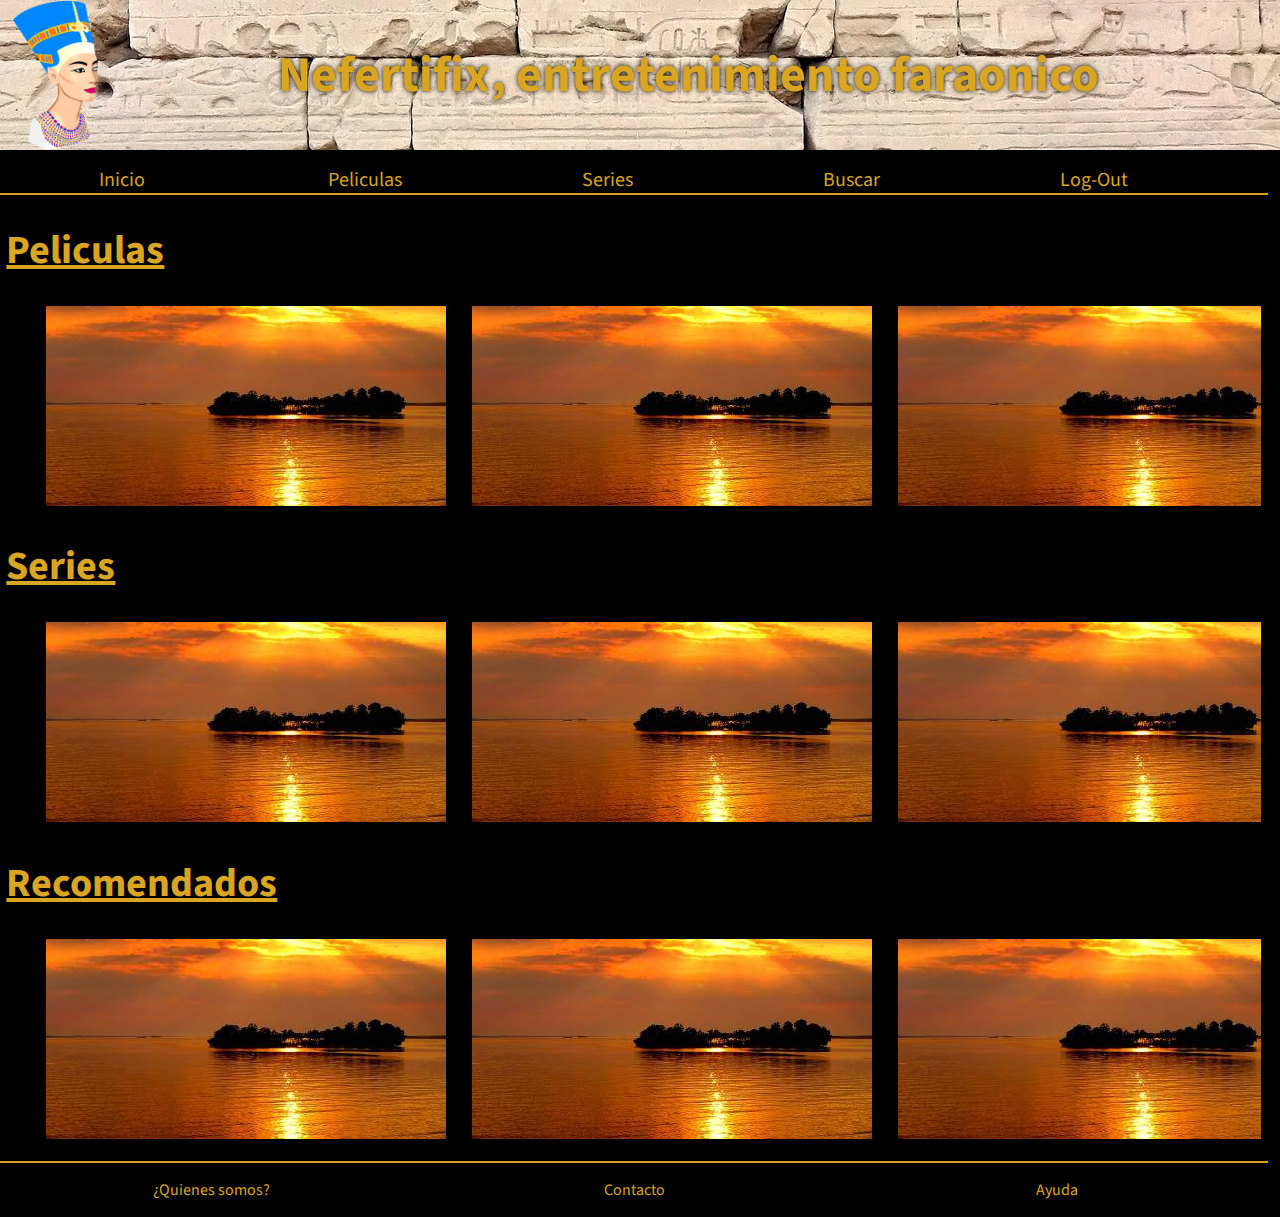
==== index.html @ da7281aa "Cambios menores a index" ====
<!DOCTYPE html>
<html lang="es">
	<head>
		<meta charset="utf-8">
        <title>Nefertifix</title>
		<link rel="stylesheet" href="./style/reset.css">
        <link rel="stylesheet" href="./style/global.css">
        <link rel="stylesheet" href="./style/header.css">
        <link rel="stylesheet" href="./style/navbar.css">
        <link rel="stylesheet" href="./style/section.css">
        <link rel="stylesheet" href="./style/footer.css">
	</head>
	<body>
        <header>
            <img src="./img/busto-nefer.png" alt="Logo">
            <h1 class="Titulo">Nefertifix, entretenimiento faraonico</h1>
            <div class="flexcenter"></div>
        </header>
        <nav>
            <ul class="navbar">
                <li><a href="index.html">Inicio</a></li>
                <li><a href="index.html">Peliculas</a></li>
                <li><a href="index.html">Series</a></li>
                <li><a href="index.html">Buscar</a></li>
                <li class="logout"><a href="./login.html">Log-Out</a></li>
            </ul>
        </nav>
        <main>
            <section class="multimedia">
                <article class="peliculas">
                    <h1>Peliculas</h1>
                    <ul>
                        <li class="cuadro pelicula">
                            <img src="./img/400x200.png" alt="Imagen de pelicula">
                            <a href="./ficha.html"><div class="contenedormultimedia">
                                <p>Titulo: Lorem Ipsum</p>
                                <p>Calificacion: 10/10</p>
                                <p>Año: 45 D.C.</p>
                                <p class="sinopsis">Sinopsis: Vivamus vel accumsan risus. Etiam pretium pretium odio ut tincidunt. Maecenas pulvinar urna vitae metus accumsan, in iaculis risus feugiat. Quisque velit ipsum, dapibus in diam quis, dignissim tincidunt magna. Mauris a massa vitae elit dapibus commodo. Proin fermentum aliquam est, in varius dui porttitor auctor.</p>
                            </div></a>
                        </li>
                        <li class="cuadro pelicula">
                            <img src="./img/400x200.png" alt="Imagen de pelicula">
                            <a href="./ficha.html"><div class="contenedormultimedia">
                                <p>Titulo: Lorem Ipsum</p>
                                <p>Calificacion: 10/10</p>
                                <p>Año: 45 D.C.</p>
                                <p class="sinopsis">Sinopsis: Vivamus vel accumsan risus. Etiam pretium pretium odio ut tincidunt. Maecenas pulvinar urna vitae metus accumsan, in iaculis risus feugiat. Quisque velit ipsum, dapibus in diam quis, dignissim tincidunt magna. Mauris a massa vitae elit dapibus commodo. Proin fermentum aliquam est, in varius dui porttitor auctor.</p>
                            </div></a>
                        </li>
                        <li class="cuadro pelicula">
                            <img src="./img/400x200.png" alt="Imagen de pelicula">
                            <a href="./ficha.html"><div class="contenedormultimedia">
                                <p>Titulo: Lorem Ipsum</p>
                                <p>Calificacion: 10/10</p>
                                <p>Año: 45 D.C.</p>
                                <p class="sinopsis">Sinopsis: Vivamus vel accumsan risus. Etiam pretium pretium odio ut tincidunt. Maecenas pulvinar urna vitae metus accumsan, in iaculis risus feugiat. Quisque velit ipsum, dapibus in diam quis, dignissim tincidunt magna. Mauris a massa vitae elit dapibus commodo. Proin fermentum aliquam est, in varius dui porttitor auctor.</p>
                            </div></a>
                        </li>
                        <li class="cuadro pelicula">
                            <img src="./img/400x200.png" alt="Imagen de pelicula">
                            <a href="./ficha.html"><div class="contenedormultimedia">
                                <p>Titulo: Lorem Ipsum</p>
                                <p>Calificacion: 10/10</p>
                                <p>Año: 45 D.C.</p>
                                <p class="sinopsis">Sinopsis: Vivamus vel accumsan risus. Etiam pretium pretium odio ut tincidunt. Maecenas pulvinar urna vitae metus accumsan, in iaculis risus feugiat. Quisque velit ipsum, dapibus in diam quis, dignissim tincidunt magna. Mauris a massa vitae elit dapibus commodo. Proin fermentum aliquam est, in varius dui porttitor auctor.</p>
                            </div></a>
                        </li>
                        <li class="cuadro pelicula">
                            <img src="./img/400x200.png" alt="Imagen de pelicula">
                            <a href="./ficha.html"><div class="contenedormultimedia">
                                <p>Titulo: Lorem Ipsum</p>
                                <p>Calificacion: 10/10</p>
                                <p>Año: 45 D.C.</p>
                                <p class="sinopsis">Sinopsis: Vivamus vel accumsan risus. Etiam pretium pretium odio ut tincidunt. Maecenas pulvinar urna vitae metus accumsan, in iaculis risus feugiat. Quisque velit ipsum, dapibus in diam quis, dignissim tincidunt magna. Mauris a massa vitae elit dapibus commodo. Proin fermentum aliquam est, in varius dui porttitor auctor.</p>
                            </div></a>
                        </li>
                        <li class="cuadro pelicula">
                            <img src="./img/400x200.png" alt="Imagen de pelicula">
                            <a href="./ficha.html"><div class="contenedormultimedia">
                                <p>Titulo: Lorem Ipsum</p>
                                <p>Calificacion: 10/10</p>
                                <p>Año: 45 D.C.</p>
                                <p class="sinopsis">Sinopsis: Vivamus vel accumsan risus. Etiam pretium pretium odio ut tincidunt. Maecenas pulvinar urna vitae metus accumsan, in iaculis risus feugiat. Quisque velit ipsum, dapibus in diam quis, dignissim tincidunt magna. Mauris a massa vitae elit dapibus commodo. Proin fermentum aliquam est, in varius dui porttitor auctor.</p>
                            </div></a>
                        </li>
                        <li class="cuadro pelicula">
                            <img src="./img/400x200.png" alt="Imagen de pelicula">
                            <a href="./ficha.html"><div class="contenedormultimedia">
                                <p>Titulo: Lorem Ipsum</p>
                                <p>Calificacion: 10/10</p>
                                <p>Año: 45 D.C.</p>
                                <p class="sinopsis">Sinopsis: Vivamus vel accumsan risus. Etiam pretium pretium odio ut tincidunt. Maecenas pulvinar urna vitae metus accumsan, in iaculis risus feugiat. Quisque velit ipsum, dapibus in diam quis, dignissim tincidunt magna. Mauris a massa vitae elit dapibus commodo. Proin fermentum aliquam est, in varius dui porttitor auctor.</p>
                            </div></a>
                        </li>
                        <li class="cuadro pelicula">
                            <img src="./img/400x200.png" alt="Imagen de pelicula">
                            <a href="./ficha.html"><div class="contenedormultimedia">
                                <p>Titulo: Lorem Ipsum</p>
                                <p>Calificacion: 10/10</p>
                                <p>Año: 45 D.C.</p>
                                <p class="sinopsis">Sinopsis: Vivamus vel accumsan risus. Etiam pretium pretium odio ut tincidunt. Maecenas pulvinar urna vitae metus accumsan, in iaculis risus feugiat. Quisque velit ipsum, dapibus in diam quis, dignissim tincidunt magna. Mauris a massa vitae elit dapibus commodo. Proin fermentum aliquam est, in varius dui porttitor auctor.</p>
                            </div></a>
                        </li>
                        <li class="cuadro pelicula">
                            <img src="./img/400x200.png" alt="Imagen de pelicula">
                            <a href="./ficha.html"><div class="contenedormultimedia">
                                <p>Titulo: Lorem Ipsum</p>
                                <p>Calificacion: 10/10</p>
                                <p>Año: 45 D.C.</p>
                                <p class="sinopsis">Sinopsis: Vivamus vel accumsan risus. Etiam pretium pretium odio ut tincidunt. Maecenas pulvinar urna vitae metus accumsan, in iaculis risus feugiat. Quisque velit ipsum, dapibus in diam quis, dignissim tincidunt magna. Mauris a massa vitae elit dapibus commodo. Proin fermentum aliquam est, in varius dui porttitor auctor.</p>
                            </div></a>
                        </li>
                        <li class="cuadro pelicula">
                            <img src="./img/400x200.png" alt="Imagen de pelicula">
                            <a href="./ficha.html"><div class="contenedormultimedia">
                                <p>Titulo: Lorem Ipsum</p>
                                <p>Calificacion: 10/10</p>
                                <p>Año: 45 D.C.</p>
                                <p class="sinopsis">Sinopsis: Vivamus vel accumsan risus. Etiam pretium pretium odio ut tincidunt. Maecenas pulvinar urna vitae metus accumsan, in iaculis risus feugiat. Quisque velit ipsum, dapibus in diam quis, dignissim tincidunt magna. Mauris a massa vitae elit dapibus commodo. Proin fermentum aliquam est, in varius dui porttitor auctor.</p>
                            </div></a>
                        </li>
                    </ul>
                </article>
                <article class="series">
                    <h1>Series</h1>
                    <ul>
                        <li class="cuadro serie">
                            <img src="./img/400x200.png" alt="Imagen de serie">
                            <a href="./ficha.html"><div class="contenedormultimedia">
                                <p>Titulo: Lorem Ipsum</p>
                                <p>Calificacion: 10/10</p>
                                <p>Año: 45 D.C.</p>
                                <p class="sinopsis">Sinopsis: Vivamus vel accumsan risus. Etiam pretium pretium odio ut tincidunt. Maecenas pulvinar urna vitae metus accumsan, in iaculis risus feugiat. Quisque velit ipsum, dapibus in diam quis, dignissim tincidunt magna. Mauris a massa vitae elit dapibus commodo. Proin fermentum aliquam est, in varius dui porttitor auctor.</p>
                            </div></a>
                        </li>
                        <li class="cuadro serie">
                            <img src="./img/400x200.png" alt="Imagen de serie">
                            <a href="./ficha.html"><div class="contenedormultimedia">
                                <p>Titulo: Lorem Ipsum</p>
                                <p>Calificacion: 10/10</p>
                                <p>Año: 45 D.C.</p>
                                <p class="sinopsis">Sinopsis: Vivamus vel accumsan risus. Etiam pretium pretium odio ut tincidunt. Maecenas pulvinar urna vitae metus accumsan, in iaculis risus feugiat. Quisque velit ipsum, dapibus in diam quis, dignissim tincidunt magna. Mauris a massa vitae elit dapibus commodo. Proin fermentum aliquam est, in varius dui porttitor auctor.</p>
                            </div></a>
                        </li>
                        <li class="cuadro serie">
                            <img src="./img/400x200.png" alt="Imagen de serie">
                            <a href="./ficha.html"><div class="contenedormultimedia">
                                <p>Titulo: Lorem Ipsum</p>
                                <p>Calificacion: 10/10</p>
                                <p>Año: 45 D.C.</p>
                                <p class="sinopsis">Sinopsis: Vivamus vel accumsan risus. Etiam pretium pretium odio ut tincidunt. Maecenas pulvinar urna vitae metus accumsan, in iaculis risus feugiat. Quisque velit ipsum, dapibus in diam quis, dignissim tincidunt magna. Mauris a massa vitae elit dapibus commodo. Proin fermentum aliquam est, in varius dui porttitor auctor.</p>
                            </div></a>
                        </li>
                        <li class="cuadro serie">
                            <img src="./img/400x200.png" alt="Imagen de serie">
                            <a href="./ficha.html"><div class="contenedormultimedia">
                                <p>Titulo: Lorem Ipsum</p>
                                <p>Calificacion: 10/10</p>
                                <p>Año: 45 D.C.</p>
                                <p class="sinopsis">Sinopsis: Vivamus vel accumsan risus. Etiam pretium pretium odio ut tincidunt. Maecenas pulvinar urna vitae metus accumsan, in iaculis risus feugiat. Quisque velit ipsum, dapibus in diam quis, dignissim tincidunt magna. Mauris a massa vitae elit dapibus commodo. Proin fermentum aliquam est, in varius dui porttitor auctor.</p>
                            </div></a>
                        </li>
                        <li class="cuadro serie">
                            <img src="./img/400x200.png" alt="Imagen de serie">
                            <a href="./ficha.html"><div class="contenedormultimedia">
                                <p>Titulo: Lorem Ipsum</p>
                                <p>Calificacion: 10/10</p>
                                <p>Año: 45 D.C.</p>
                                <p class="sinopsis">Sinopsis: Vivamus vel accumsan risus. Etiam pretium pretium odio ut tincidunt. Maecenas pulvinar urna vitae metus accumsan, in iaculis risus feugiat. Quisque velit ipsum, dapibus in diam quis, dignissim tincidunt magna. Mauris a massa vitae elit dapibus commodo. Proin fermentum aliquam est, in varius dui porttitor auctor.</p>
                            </div></a>
                        </li>
                        <li class="cuadro serie">
                            <img src="./img/400x200.png" alt="Imagen de serie">
                            <a href="./ficha.html"><div class="contenedormultimedia">
                                <p>Titulo: Lorem Ipsum</p>
                                <p>Calificacion: 10/10</p>
                                <p>Año: 45 D.C.</p>
                                <p class="sinopsis">Sinopsis: Vivamus vel accumsan risus. Etiam pretium pretium odio ut tincidunt. Maecenas pulvinar urna vitae metus accumsan, in iaculis risus feugiat. Quisque velit ipsum, dapibus in diam quis, dignissim tincidunt magna. Mauris a massa vitae elit dapibus commodo. Proin fermentum aliquam est, in varius dui porttitor auctor.</p>
                            </div></a>
                        </li>
                        <li class="cuadro serie">
                            <img src="./img/400x200.png" alt="Imagen de serie">
                            <a href="./ficha.html"><div class="contenedormultimedia">
                                <p>Titulo: Lorem Ipsum</p>
                                <p>Calificacion: 10/10</p>
                                <p>Año: 45 D.C.</p>
                                <p class="sinopsis">Sinopsis: Vivamus vel accumsan risus. Etiam pretium pretium odio ut tincidunt. Maecenas pulvinar urna vitae metus accumsan, in iaculis risus feugiat. Quisque velit ipsum, dapibus in diam quis, dignissim tincidunt magna. Mauris a massa vitae elit dapibus commodo. Proin fermentum aliquam est, in varius dui porttitor auctor.</p>
                            </div></a>
                        </li>
                        <li class="cuadro serie">
                            <img src="./img/400x200.png" alt="Imagen de serie">
                            <a href="./ficha.html"><div class="contenedormultimedia">
                                <p>Titulo: Lorem Ipsum</p>
                                <p>Calificacion: 10/10</p>
                                <p>Año: 45 D.C.</p>
                                <p class="sinopsis">Sinopsis: Vivamus vel accumsan risus. Etiam pretium pretium odio ut tincidunt. Maecenas pulvinar urna vitae metus accumsan, in iaculis risus feugiat. Quisque velit ipsum, dapibus in diam quis, dignissim tincidunt magna. Mauris a massa vitae elit dapibus commodo. Proin fermentum aliquam est, in varius dui porttitor auctor.</p>
                            </div></a>
                        </li>
                        <li class="cuadro serie">
                            <img src="./img/400x200.png" alt="Imagen de serie">
                            <a href="./ficha.html"><div class="contenedormultimedia">
                                <p>Titulo: Lorem Ipsum</p>
                                <p>Calificacion: 10/10</p>
                                <p>Año: 45 D.C.</p>
                                <p class="sinopsis">Sinopsis: Vivamus vel accumsan risus. Etiam pretium pretium odio ut tincidunt. Maecenas pulvinar urna vitae metus accumsan, in iaculis risus feugiat. Quisque velit ipsum, dapibus in diam quis, dignissim tincidunt magna. Mauris a massa vitae elit dapibus commodo. Proin fermentum aliquam est, in varius dui porttitor auctor.</p>
                            </div></a>
                        </li>
                        <li class="cuadro serie">
                            <img src="./img/400x200.png" alt="Imagen de serie">
                            <a href="./ficha.html"><div class="contenedormultimedia">
                                <p>Titulo: Lorem Ipsum</p>
                                <p>Calificacion: 10/10</p>
                                <p>Año: 45 D.C.</p>
                                <p class="sinopsis">Sinopsis: Vivamus vel accumsan risus. Etiam pretium pretium odio ut tincidunt. Maecenas pulvinar urna vitae metus accumsan, in iaculis risus feugiat. Quisque velit ipsum, dapibus in diam quis, dignissim tincidunt magna. Mauris a massa vitae elit dapibus commodo. Proin fermentum aliquam est, in varius dui porttitor auctor.</p>
                            </div></a>
                        </li>
                    </ul>
                </article>
                <article class="recomendado">
                    <h1>Recomendados</h1>
                    <ul>
                        <li class="cuadro recomendados">
                            <img src="./img/400x200.png" alt="Imagen de pelicula">
                            <a href="./ficha.html"><div class="contenedormultimedia">
                                <p>Titulo: Lorem Ipsum</p>
                                <p>Calificacion: 10/10</p>
                                <p>Año: 45 D.C.</p>
                                <p class="sinopsis">Sinopsis: Vivamus vel accumsan risus. Etiam pretium pretium odio ut tincidunt. Maecenas pulvinar urna vitae metus accumsan, in iaculis risus feugiat. Quisque velit ipsum, dapibus in diam quis, dignissim tincidunt magna. Mauris a massa vitae elit dapibus commodo. Proin fermentum aliquam est, in varius dui porttitor auctor.</p>
                            </div></a>
                        </li>
                        <li class="cuadro recomendados">
                            <img src="./img/400x200.png" alt="Imagen de pelicula">
                            <a href="./ficha.html"><div class="contenedormultimedia">
                                <p>Titulo: Lorem Ipsum</p>
                                <p>Calificacion: 10/10</p>
                                <p>Año: 45 D.C.</p>
                                <p class="sinopsis">Sinopsis: Vivamus vel accumsan risus. Etiam pretium pretium odio ut tincidunt. Maecenas pulvinar urna vitae metus accumsan, in iaculis risus feugiat. Quisque velit ipsum, dapibus in diam quis, dignissim tincidunt magna. Mauris a massa vitae elit dapibus commodo. Proin fermentum aliquam est, in varius dui porttitor auctor.</p>
                            </div></a>
                        </li>
                        <li class="cuadro recomendados">
                            <img src="./img/400x200.png" alt="Imagen de pelicula">
                            <a href="./ficha.html"><div class="contenedormultimedia">
                                <p>Titulo: Lorem Ipsum</p>
                                <p>Calificacion: 10/10</p>
                                <p>Año: 45 D.C.</p>
                                <p class="sinopsis">Sinopsis: Vivamus vel accumsan risus. Etiam pretium pretium odio ut tincidunt. Maecenas pulvinar urna vitae metus accumsan, in iaculis risus feugiat. Quisque velit ipsum, dapibus in diam quis, dignissim tincidunt magna. Mauris a massa vitae elit dapibus commodo. Proin fermentum aliquam est, in varius dui porttitor auctor.</p>
                            </div></a>
                        </li>
                        <li class="cuadro recomendados">
                            <img src="./img/400x200.png" alt="Imagen de pelicula">
                            <a href="./ficha.html"><div class="contenedormultimedia">
                                <p>Titulo: Lorem Ipsum</p>
                                <p>Calificacion: 10/10</p>
                                <p>Año: 45 D.C.</p>
                                <p class="sinopsis">Sinopsis: Vivamus vel accumsan risus. Etiam pretium pretium odio ut tincidunt. Maecenas pulvinar urna vitae metus accumsan, in iaculis risus feugiat. Quisque velit ipsum, dapibus in diam quis, dignissim tincidunt magna. Mauris a massa vitae elit dapibus commodo. Proin fermentum aliquam est, in varius dui porttitor auctor.</p>
                            </div></a>
                        </li>
                        <li class="cuadro recomendados">
                            <img src="./img/400x200.png" alt="Imagen de pelicula">
                            <a href="./ficha.html"><div class="contenedormultimedia">
                                <p>Titulo: Lorem Ipsum</p>
                                <p>Calificacion: 10/10</p>
                                <p>Año: 45 D.C.</p>
                                <p class="sinopsis">Sinopsis: Vivamus vel accumsan risus. Etiam pretium pretium odio ut tincidunt. Maecenas pulvinar urna vitae metus accumsan, in iaculis risus feugiat. Quisque velit ipsum, dapibus in diam quis, dignissim tincidunt magna. Mauris a massa vitae elit dapibus commodo. Proin fermentum aliquam est, in varius dui porttitor auctor.</p>
                            </div></a>
                        </li>
                        <li class="cuadro recomendados">
                            <img src="./img/400x200.png" alt="Imagen de pelicula">
                            <a href="./ficha.html"><div class="contenedormultimedia">
                                <p>Titulo: Lorem Ipsum</p>
                                <p>Calificacion: 10/10</p>
                                <p>Año: 45 D.C.</p>
                                <p class="sinopsis">Sinopsis: Vivamus vel accumsan risus. Etiam pretium pretium odio ut tincidunt. Maecenas pulvinar urna vitae metus accumsan, in iaculis risus feugiat. Quisque velit ipsum, dapibus in diam quis, dignissim tincidunt magna. Mauris a massa vitae elit dapibus commodo. Proin fermentum aliquam est, in varius dui porttitor auctor.</p>
                            </div></a>
                        </li>
                        <li class="cuadro recomendados">
                            <img src="./img/400x200.png" alt="Imagen de pelicula">
                            <a href="./ficha.html"><div class="contenedormultimedia">
                                <p>Titulo: Lorem Ipsum</p>
                                <p>Calificacion: 10/10</p>
                                <p>Año: 45 D.C.</p>
                                <p class="sinopsis">Sinopsis: Vivamus vel accumsan risus. Etiam pretium pretium odio ut tincidunt. Maecenas pulvinar urna vitae metus accumsan, in iaculis risus feugiat. Quisque velit ipsum, dapibus in diam quis, dignissim tincidunt magna. Mauris a massa vitae elit dapibus commodo. Proin fermentum aliquam est, in varius dui porttitor auctor.</p>
                            </div></a>
                        </li>
                        <li class="cuadro recomendados">
                            <img src="./img/400x200.png" alt="Imagen de pelicula">
                            <a href="./ficha.html"><div class="contenedormultimedia">
                                <p>Titulo: Lorem Ipsum</p>
                                <p>Calificacion: 10/10</p>
                                <p>Año: 45 D.C.</p>
                                <p class="sinopsis">Sinopsis: Vivamus vel accumsan risus. Etiam pretium pretium odio ut tincidunt. Maecenas pulvinar urna vitae metus accumsan, in iaculis risus feugiat. Quisque velit ipsum, dapibus in diam quis, dignissim tincidunt magna. Mauris a massa vitae elit dapibus commodo. Proin fermentum aliquam est, in varius dui porttitor auctor.</p>
                            </div></a>
                        </li>
                        <li class="cuadro recomendados">
                            <img src="./img/400x200.png" alt="Imagen de pelicula">
                            <a href="./ficha.html"><div class="contenedormultimedia">
                                <p>Titulo: Lorem Ipsum</p>
                                <p>Calificacion: 10/10</p>
                                <p>Año: 45 D.C.</p>
                                <p class="sinopsis">Sinopsis: Vivamus vel accumsan risus. Etiam pretium pretium odio ut tincidunt. Maecenas pulvinar urna vitae metus accumsan, in iaculis risus feugiat. Quisque velit ipsum, dapibus in diam quis, dignissim tincidunt magna. Mauris a massa vitae elit dapibus commodo. Proin fermentum aliquam est, in varius dui porttitor auctor.</p>
                            </div></a>
                        </li>
                        <li class="cuadro recomendados">
                            <img src="./img/400x200.png" alt="Imagen de pelicula">
                            <a href="./ficha.html"><div class="contenedormultimedia">
                                <p>Titulo: Lorem Ipsum</p>
                                <p>Calificacion: 10/10</p>
                                <p>Año: 45 D.C.</p>
                                <p class="sinopsis">Sinopsis: Vivamus vel accumsan risus. Etiam pretium pretium odio ut tincidunt. Maecenas pulvinar urna vitae metus accumsan, in iaculis risus feugiat. Quisque velit ipsum, dapibus in diam quis, dignissim tincidunt magna. Mauris a massa vitae elit dapibus commodo. Proin fermentum aliquam est, in varius dui porttitor auctor.</p>
                            </div></a>
                        </li>
                    </ul>
                    </article>
            </section>
        </main>
        <footer>
            <ul>
                <li><a href="index.html">¿Quienes somos?</a></li>
                <li><a href="index.html">Contacto</a></li>
                <li><a href="index.html">Ayuda</a></li>
            </ul>
        </footer>
	</body>
</html>
---- style/global.css ----
@import url('https://fonts.googleapis.com/css?family=Source+Sans+Pro&display=swap');

*{
    font-family: 'Source Sans Pro', sans-serif;
}
body{
    background-color: black;
}
:root{
    --tamnav: 45px;
}
@media all and (orientation: portrait){
    :root{
        --tamnav: 90px;
    }
}
---- style/header.css ----
header{
    max-width: 100vw;
    max-height: auto;
    /*Borde
    border-style:solid;
    border-width:5px;  
    border-color:red;
    /*borde*/
    /*Flexbox*/
    display: flex;
    flex-direction: row;
    justify-content: space-between;
    /*Background*/
    background-image: url("./../img/wall.jpg");
    background-position: center;
    background-repeat: repeat;
}

header img{
    width:auto;
    height: 150px;
    margin-left: 1vw;
    /*border-style:solid;
    border-width:5px;  
    border-color:green;*/
}
header h1{
    /*border-style:solid;
    border-width:5px;  
    /*border-color:blue;*/
    align-self: center;
    font-size: 50px;
    color: goldenrod;
    text-shadow: black 0 0 5px;
}
@media (max-width: 900px){
    header h1{
        font-size: 30px;
    }
}
@media (max-width: 500px){
    header h1{
        visibility: hidden;
    }
}
---- style/navbar.css ----
nav{
    height: var(--tamnav);
    width: 99.1vw;
    position: sticky;
    top: 0;
    background-color: black;
    border-bottom: 2px solid goldenrod;
    z-index: 999;
}
ul.navbar{
    height: var(--tamnav);
    /*Flex*/
    margin: 0;
    display: flex;
    flex-direction: row;
    flex-wrap: nowrap;
    justify-content: left;
    padding: 0;
}
nav > ul.navbar > li{
    /*borde
    border-style:solid;
    border-width:5px;  
    border-color:red;
    */
    text-decoration: none;
    list-style-type: none;
    /*Hago que los elementos ocupen toda la pantalla*/
    width: 19vw;
    text-align: center;
}
nav > ul.navbar > li a{
    text-decoration: none;
    padding: 1rem;
    display: block;
    color: goldenrod;
    font-size: 20px;
}
@media all and (orientation: portrait){
    nav > ul.navbar > li a{
        font-size: 40px;
    }
}
nav > ul.navbar > li a:hover{
    color: red;
}
---- style/section.css ----
section.multimedia{
    background-color: black;
}
section.multimedia h1{
    color: goldenrod;
    text-align: left;
    font-size: 40px;
    margin-left: 0.5vw;
    text-decoration: underline;
}

section.multimedia article{
    color: goldenrod;
}
section.multimedia article ul{
    display: flex;
    justify-content: space-between;
    /*Barra lateral*/
    width: 98vw;  
    overflow-x: scroll;
    overflow-y: hidden;
    margin-left: 0.5vw;
    margin-right: 1vw;
}
section.multimedia article ul li{
    text-decoration: none;
    list-style-type: none;
    flex-grow: 2;
    margin-right: 2vw;
    position: relative;
}
@media only screen 
and (min-width : 1224px) {
    section.multimedia article ul li div.contenedormultimedia{
        position: absolute;
        left: 0;
        top: 0%;
        width: 100%;
        text-align: left;
        font-size: 18px;
        opacity: 0;
        transition: opacity 2s;
        transition: background-color 1s;
    }
    section.multimedia article ul li div.contenedormultimedia:hover{
        opacity: 1;
        background-color: black;
        color: goldenrod;
    }
}
section.multimedia article ul li a{
    color:goldenrod;
    text-decoration: none;
}
section.multimedia article ul li div.contenedormultimedia p{
    margin-left: 2px;
}
.sinopsis{
    font-size: 11px;
}
---- style/footer.css ----
footer{
    height: var(--tamnav);
    width: 99.1vw;
    position: relative;
    top: 0;
    background-color: black;
    border-top: 2px solid goldenrod;
}
footer ul{
    height: var(--tamnav);
    /*Flex*/
    margin: 0;
    display: flex;
    flex-direction: row;
    flex-wrap: nowrap;
    justify-content: space-between;
    padding: 0;
}
footer > ul > li{
    /*borde
    border-style:solid;
    border-width:5px;  
    border-color:red;
    */
    text-decoration: none;
    list-style-type: none;
    /*Hago que los elementos ocupen toda la pantalla*/
    width: 33vw;
    text-align: center;
}
footer > ul > li.crece{
    flex-grow: 2;
}
footer > ul > li a{
    text-decoration: none;
    padding: 1rem;
    display: block;
    color: goldenrod;
}
@media all and (orientation: portrait){
    footer > ul > li a{
        font-size: 40px;
    }
}
footer > ul > li a:hover{
    color: red;
}
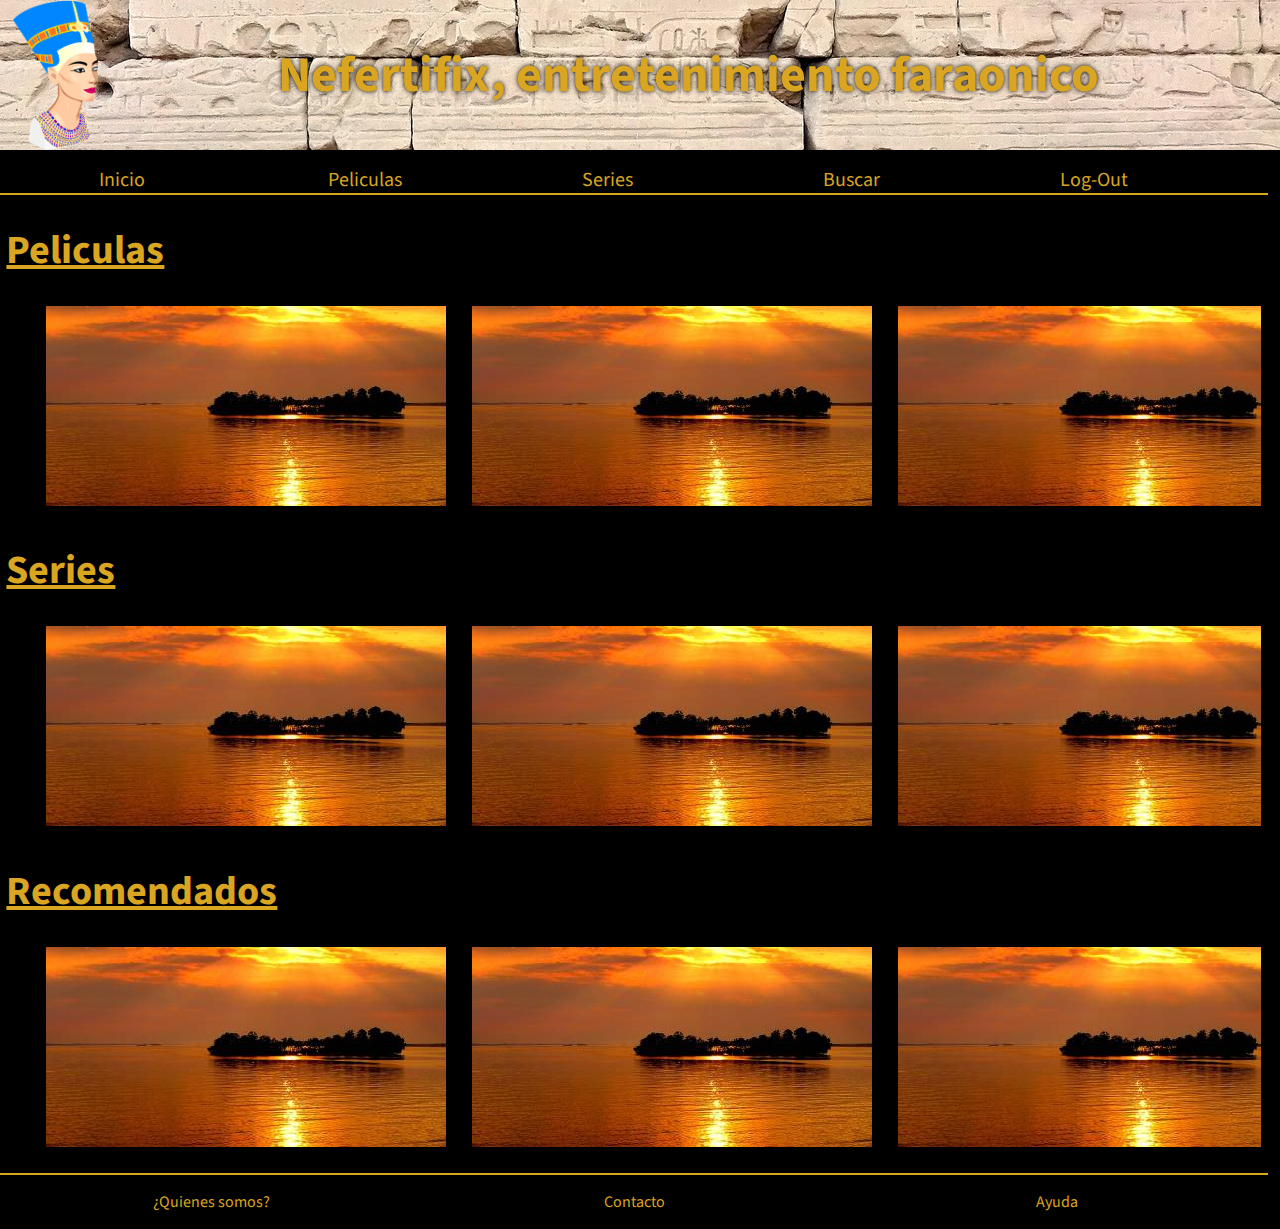
==== commit 428e49f2: "Mejoras esteticas en los section" ====
--- a/index.html
+++ b/index.html
@@ -32,92 +32,92 @@
                     <ul>
                         <li class="cuadro pelicula">
                             <img src="./img/400x200.png" alt="Imagen de pelicula">
-                            <a href="./ficha.html"><div class="contenedormultimedia">
-                                <p>Titulo: Lorem Ipsum</p>
-                                <p>Calificacion: 10/10</p>
-                                <p>Año: 45 D.C.</p>
-                                <p class="sinopsis">Sinopsis: Vivamus vel accumsan risus. Etiam pretium pretium odio ut tincidunt. Maecenas pulvinar urna vitae metus accumsan, in iaculis risus feugiat. Quisque velit ipsum, dapibus in diam quis, dignissim tincidunt magna. Mauris a massa vitae elit dapibus commodo. Proin fermentum aliquam est, in varius dui porttitor auctor.</p>
-                            </div></a>
-                        </li>
-                        <li class="cuadro pelicula">
-                            <img src="./img/400x200.png" alt="Imagen de pelicula">
-                            <a href="./ficha.html"><div class="contenedormultimedia">
-                                <p>Titulo: Lorem Ipsum</p>
-                                <p>Calificacion: 10/10</p>
-                                <p>Año: 45 D.C.</p>
-                                <p class="sinopsis">Sinopsis: Vivamus vel accumsan risus. Etiam pretium pretium odio ut tincidunt. Maecenas pulvinar urna vitae metus accumsan, in iaculis risus feugiat. Quisque velit ipsum, dapibus in diam quis, dignissim tincidunt magna. Mauris a massa vitae elit dapibus commodo. Proin fermentum aliquam est, in varius dui porttitor auctor.</p>
-                            </div></a>
-                        </li>
-                        <li class="cuadro pelicula">
-                            <img src="./img/400x200.png" alt="Imagen de pelicula">
-                            <a href="./ficha.html"><div class="contenedormultimedia">
-                                <p>Titulo: Lorem Ipsum</p>
-                                <p>Calificacion: 10/10</p>
-                                <p>Año: 45 D.C.</p>
-                                <p class="sinopsis">Sinopsis: Vivamus vel accumsan risus. Etiam pretium pretium odio ut tincidunt. Maecenas pulvinar urna vitae metus accumsan, in iaculis risus feugiat. Quisque velit ipsum, dapibus in diam quis, dignissim tincidunt magna. Mauris a massa vitae elit dapibus commodo. Proin fermentum aliquam est, in varius dui porttitor auctor.</p>
-                            </div></a>
-                        </li>
-                        <li class="cuadro pelicula">
-                            <img src="./img/400x200.png" alt="Imagen de pelicula">
-                            <a href="./ficha.html"><div class="contenedormultimedia">
-                                <p>Titulo: Lorem Ipsum</p>
-                                <p>Calificacion: 10/10</p>
-                                <p>Año: 45 D.C.</p>
-                                <p class="sinopsis">Sinopsis: Vivamus vel accumsan risus. Etiam pretium pretium odio ut tincidunt. Maecenas pulvinar urna vitae metus accumsan, in iaculis risus feugiat. Quisque velit ipsum, dapibus in diam quis, dignissim tincidunt magna. Mauris a massa vitae elit dapibus commodo. Proin fermentum aliquam est, in varius dui porttitor auctor.</p>
-                            </div></a>
-                        </li>
-                        <li class="cuadro pelicula">
-                            <img src="./img/400x200.png" alt="Imagen de pelicula">
-                            <a href="./ficha.html"><div class="contenedormultimedia">
-                                <p>Titulo: Lorem Ipsum</p>
-                                <p>Calificacion: 10/10</p>
-                                <p>Año: 45 D.C.</p>
-                                <p class="sinopsis">Sinopsis: Vivamus vel accumsan risus. Etiam pretium pretium odio ut tincidunt. Maecenas pulvinar urna vitae metus accumsan, in iaculis risus feugiat. Quisque velit ipsum, dapibus in diam quis, dignissim tincidunt magna. Mauris a massa vitae elit dapibus commodo. Proin fermentum aliquam est, in varius dui porttitor auctor.</p>
-                            </div></a>
-                        </li>
-                        <li class="cuadro pelicula">
-                            <img src="./img/400x200.png" alt="Imagen de pelicula">
-                            <a href="./ficha.html"><div class="contenedormultimedia">
-                                <p>Titulo: Lorem Ipsum</p>
-                                <p>Calificacion: 10/10</p>
-                                <p>Año: 45 D.C.</p>
-                                <p class="sinopsis">Sinopsis: Vivamus vel accumsan risus. Etiam pretium pretium odio ut tincidunt. Maecenas pulvinar urna vitae metus accumsan, in iaculis risus feugiat. Quisque velit ipsum, dapibus in diam quis, dignissim tincidunt magna. Mauris a massa vitae elit dapibus commodo. Proin fermentum aliquam est, in varius dui porttitor auctor.</p>
-                            </div></a>
-                        </li>
-                        <li class="cuadro pelicula">
-                            <img src="./img/400x200.png" alt="Imagen de pelicula">
-                            <a href="./ficha.html"><div class="contenedormultimedia">
-                                <p>Titulo: Lorem Ipsum</p>
-                                <p>Calificacion: 10/10</p>
-                                <p>Año: 45 D.C.</p>
-                                <p class="sinopsis">Sinopsis: Vivamus vel accumsan risus. Etiam pretium pretium odio ut tincidunt. Maecenas pulvinar urna vitae metus accumsan, in iaculis risus feugiat. Quisque velit ipsum, dapibus in diam quis, dignissim tincidunt magna. Mauris a massa vitae elit dapibus commodo. Proin fermentum aliquam est, in varius dui porttitor auctor.</p>
-                            </div></a>
-                        </li>
-                        <li class="cuadro pelicula">
-                            <img src="./img/400x200.png" alt="Imagen de pelicula">
-                            <a href="./ficha.html"><div class="contenedormultimedia">
-                                <p>Titulo: Lorem Ipsum</p>
-                                <p>Calificacion: 10/10</p>
-                                <p>Año: 45 D.C.</p>
-                                <p class="sinopsis">Sinopsis: Vivamus vel accumsan risus. Etiam pretium pretium odio ut tincidunt. Maecenas pulvinar urna vitae metus accumsan, in iaculis risus feugiat. Quisque velit ipsum, dapibus in diam quis, dignissim tincidunt magna. Mauris a massa vitae elit dapibus commodo. Proin fermentum aliquam est, in varius dui porttitor auctor.</p>
-                            </div></a>
-                        </li>
-                        <li class="cuadro pelicula">
-                            <img src="./img/400x200.png" alt="Imagen de pelicula">
-                            <a href="./ficha.html"><div class="contenedormultimedia">
-                                <p>Titulo: Lorem Ipsum</p>
-                                <p>Calificacion: 10/10</p>
-                                <p>Año: 45 D.C.</p>
-                                <p class="sinopsis">Sinopsis: Vivamus vel accumsan risus. Etiam pretium pretium odio ut tincidunt. Maecenas pulvinar urna vitae metus accumsan, in iaculis risus feugiat. Quisque velit ipsum, dapibus in diam quis, dignissim tincidunt magna. Mauris a massa vitae elit dapibus commodo. Proin fermentum aliquam est, in varius dui porttitor auctor.</p>
-                            </div></a>
-                        </li>
-                        <li class="cuadro pelicula">
-                            <img src="./img/400x200.png" alt="Imagen de pelicula">
-                            <a href="./ficha.html"><div class="contenedormultimedia">
-                                <p>Titulo: Lorem Ipsum</p>
-                                <p>Calificacion: 10/10</p>
-                                <p>Año: 45 D.C.</p>
-                                <p class="sinopsis">Sinopsis: Vivamus vel accumsan risus. Etiam pretium pretium odio ut tincidunt. Maecenas pulvinar urna vitae metus accumsan, in iaculis risus feugiat. Quisque velit ipsum, dapibus in diam quis, dignissim tincidunt magna. Mauris a massa vitae elit dapibus commodo. Proin fermentum aliquam est, in varius dui porttitor auctor.</p>
+                            <a href="./multimedia.html"><div class="contenedormultimedia">
+                                <p><span class="titulillos">Titulo:</span> Lorem Ipsum</p>
+                                <p><span class="titulillos">Calificacion:</span> 10/10</p>
+                                <p><span class="titulillos">Año:</span> 45 D.C.</p>
+                                <p class="sinopsis"><span class="titulillos">Sinopsis:</span> Vivamus vel accumsan risus. Etiam pretium pretium odio ut tincidunt. Maecenas pulvinar urna vitae metus accumsan, in iaculis risus feugiat. Quisque velit ipsum, dapibus in diam quis, dignissim tincidunt magna. Mauris a massa vitae elit dapibus commodo. Proin fermentum aliquam est, in varius dui porttitor auctor.</p>
+                            </div></a>
+                        </li>
+                        <li class="cuadro pelicula">
+                            <img src="./img/400x200.png" alt="Imagen de pelicula">
+                            <a href="./multimedia.html"><div class="contenedormultimedia">
+                                <p><span class="titulillos">Titulo:</span> Lorem Ipsum</p>
+                                <p><span class="titulillos">Calificacion:</span> 10/10</p>
+                                <p><span class="titulillos">Año:</span> 45 D.C.</p>
+                                <p class="sinopsis"><span class="titulillos">Sinopsis:</span> Vivamus vel accumsan risus. Etiam pretium pretium odio ut tincidunt. Maecenas pulvinar urna vitae metus accumsan, in iaculis risus feugiat. Quisque velit ipsum, dapibus in diam quis, dignissim tincidunt magna. Mauris a massa vitae elit dapibus commodo. Proin fermentum aliquam est, in varius dui porttitor auctor.</p>
+                            </div></a>
+                        </li>
+                        <li class="cuadro pelicula">
+                            <img src="./img/400x200.png" alt="Imagen de pelicula">
+                            <a href="./multimedia.html"><div class="contenedormultimedia">
+                                <p><span class="titulillos">Titulo:</span> Lorem Ipsum</p>
+                                <p><span class="titulillos">Calificacion:</span> 10/10</p>
+                                <p><span class="titulillos">Año:</span> 45 D.C.</p>
+                                <p class="sinopsis"><span class="titulillos">Sinopsis:</span> Vivamus vel accumsan risus. Etiam pretium pretium odio ut tincidunt. Maecenas pulvinar urna vitae metus accumsan, in iaculis risus feugiat. Quisque velit ipsum, dapibus in diam quis, dignissim tincidunt magna. Mauris a massa vitae elit dapibus commodo. Proin fermentum aliquam est, in varius dui porttitor auctor.</p>
+                            </div></a>
+                        </li>
+                        <li class="cuadro pelicula">
+                            <img src="./img/400x200.png" alt="Imagen de pelicula">
+                            <a href="./multimedia.html"><div class="contenedormultimedia">
+                                <p><span class="titulillos">Titulo:</span> Lorem Ipsum</p>
+                                <p><span class="titulillos">Calificacion:</span> 10/10</p>
+                                <p><span class="titulillos">Año:</span> 45 D.C.</p>
+                                <p class="sinopsis"><span class="titulillos">Sinopsis:</span> Vivamus vel accumsan risus. Etiam pretium pretium odio ut tincidunt. Maecenas pulvinar urna vitae metus accumsan, in iaculis risus feugiat. Quisque velit ipsum, dapibus in diam quis, dignissim tincidunt magna. Mauris a massa vitae elit dapibus commodo. Proin fermentum aliquam est, in varius dui porttitor auctor.</p>
+                            </div></a>
+                        </li>
+                        <li class="cuadro pelicula">
+                            <img src="./img/400x200.png" alt="Imagen de pelicula">
+                            <a href="./multimedia.html"><div class="contenedormultimedia">
+                                <p><span class="titulillos">Titulo:</span> Lorem Ipsum</p>
+                                <p><span class="titulillos">Calificacion:</span> 10/10</p>
+                                <p><span class="titulillos">Año:</span> 45 D.C.</p>
+                                <p class="sinopsis"><span class="titulillos">Sinopsis:</span> Vivamus vel accumsan risus. Etiam pretium pretium odio ut tincidunt. Maecenas pulvinar urna vitae metus accumsan, in iaculis risus feugiat. Quisque velit ipsum, dapibus in diam quis, dignissim tincidunt magna. Mauris a massa vitae elit dapibus commodo. Proin fermentum aliquam est, in varius dui porttitor auctor.</p>
+                            </div></a>
+                        </li>
+                        <li class="cuadro pelicula">
+                            <img src="./img/400x200.png" alt="Imagen de pelicula">
+                            <a href="./multimedia.html"><div class="contenedormultimedia">
+                                <p><span class="titulillos">Titulo:</span> Lorem Ipsum</p>
+                                <p><span class="titulillos">Calificacion:</span> 10/10</p>
+                                <p><span class="titulillos">Año:</span> 45 D.C.</p>
+                                <p class="sinopsis"><span class="titulillos">Sinopsis:</span> Vivamus vel accumsan risus. Etiam pretium pretium odio ut tincidunt. Maecenas pulvinar urna vitae metus accumsan, in iaculis risus feugiat. Quisque velit ipsum, dapibus in diam quis, dignissim tincidunt magna. Mauris a massa vitae elit dapibus commodo. Proin fermentum aliquam est, in varius dui porttitor auctor.</p>
+                            </div></a>
+                        </li>
+                        <li class="cuadro pelicula">
+                            <img src="./img/400x200.png" alt="Imagen de pelicula">
+                            <a href="./multimedia.html"><div class="contenedormultimedia">
+                                <p><span class="titulillos">Titulo:</span> Lorem Ipsum</p>
+                                <p><span class="titulillos">Calificacion:</span> 10/10</p>
+                                <p><span class="titulillos">Año:</span> 45 D.C.</p>
+                                <p class="sinopsis"><span class="titulillos">Sinopsis:</span> Vivamus vel accumsan risus. Etiam pretium pretium odio ut tincidunt. Maecenas pulvinar urna vitae metus accumsan, in iaculis risus feugiat. Quisque velit ipsum, dapibus in diam quis, dignissim tincidunt magna. Mauris a massa vitae elit dapibus commodo. Proin fermentum aliquam est, in varius dui porttitor auctor.</p>
+                            </div></a>
+                        </li>
+                        <li class="cuadro pelicula">
+                            <img src="./img/400x200.png" alt="Imagen de pelicula">
+                            <a href="./multimedia.html"><div class="contenedormultimedia">
+                                <p><span class="titulillos">Titulo:</span> Lorem Ipsum</p>
+                                <p><span class="titulillos">Calificacion:</span> 10/10</p>
+                                <p><span class="titulillos">Año:</span> 45 D.C.</p>
+                                <p class="sinopsis"><span class="titulillos">Sinopsis:</span> Vivamus vel accumsan risus. Etiam pretium pretium odio ut tincidunt. Maecenas pulvinar urna vitae metus accumsan, in iaculis risus feugiat. Quisque velit ipsum, dapibus in diam quis, dignissim tincidunt magna. Mauris a massa vitae elit dapibus commodo. Proin fermentum aliquam est, in varius dui porttitor auctor.</p>
+                            </div></a>
+                        </li>
+                        <li class="cuadro pelicula">
+                            <img src="./img/400x200.png" alt="Imagen de pelicula">
+                            <a href="./multimedia.html"><div class="contenedormultimedia">
+                                <p><span class="titulillos">Titulo:</span> Lorem Ipsum</p>
+                                <p><span class="titulillos">Calificacion:</span> 10/10</p>
+                                <p><span class="titulillos">Año:</span> 45 D.C.</p>
+                                <p class="sinopsis"><span class="titulillos">Sinopsis:</span> Vivamus vel accumsan risus. Etiam pretium pretium odio ut tincidunt. Maecenas pulvinar urna vitae metus accumsan, in iaculis risus feugiat. Quisque velit ipsum, dapibus in diam quis, dignissim tincidunt magna. Mauris a massa vitae elit dapibus commodo. Proin fermentum aliquam est, in varius dui porttitor auctor.</p>
+                            </div></a>
+                        </li>
+                        <li class="cuadro pelicula">
+                            <img src="./img/400x200.png" alt="Imagen de pelicula">
+                            <a href="./multimedia.html"><div class="contenedormultimedia">
+                                <p><span class="titulillos">Titulo:</span> Lorem Ipsum</p>
+                                <p><span class="titulillos">Calificacion:</span> 10/10</p>
+                                <p><span class="titulillos">Año:</span> 45 D.C.</p>
+                                <p class="sinopsis"><span class="titulillos">Sinopsis:</span> Vivamus vel accumsan risus. Etiam pretium pretium odio ut tincidunt. Maecenas pulvinar urna vitae metus accumsan, in iaculis risus feugiat. Quisque velit ipsum, dapibus in diam quis, dignissim tincidunt magna. Mauris a massa vitae elit dapibus commodo. Proin fermentum aliquam est, in varius dui porttitor auctor.</p>
                             </div></a>
                         </li>
                     </ul>
@@ -127,92 +127,92 @@
                     <ul>
                         <li class="cuadro serie">
                             <img src="./img/400x200.png" alt="Imagen de serie">
-                            <a href="./ficha.html"><div class="contenedormultimedia">
-                                <p>Titulo: Lorem Ipsum</p>
-                                <p>Calificacion: 10/10</p>
-                                <p>Año: 45 D.C.</p>
-                                <p class="sinopsis">Sinopsis: Vivamus vel accumsan risus. Etiam pretium pretium odio ut tincidunt. Maecenas pulvinar urna vitae metus accumsan, in iaculis risus feugiat. Quisque velit ipsum, dapibus in diam quis, dignissim tincidunt magna. Mauris a massa vitae elit dapibus commodo. Proin fermentum aliquam est, in varius dui porttitor auctor.</p>
-                            </div></a>
-                        </li>
-                        <li class="cuadro serie">
-                            <img src="./img/400x200.png" alt="Imagen de serie">
-                            <a href="./ficha.html"><div class="contenedormultimedia">
-                                <p>Titulo: Lorem Ipsum</p>
-                                <p>Calificacion: 10/10</p>
-                                <p>Año: 45 D.C.</p>
-                                <p class="sinopsis">Sinopsis: Vivamus vel accumsan risus. Etiam pretium pretium odio ut tincidunt. Maecenas pulvinar urna vitae metus accumsan, in iaculis risus feugiat. Quisque velit ipsum, dapibus in diam quis, dignissim tincidunt magna. Mauris a massa vitae elit dapibus commodo. Proin fermentum aliquam est, in varius dui porttitor auctor.</p>
-                            </div></a>
-                        </li>
-                        <li class="cuadro serie">
-                            <img src="./img/400x200.png" alt="Imagen de serie">
-                            <a href="./ficha.html"><div class="contenedormultimedia">
-                                <p>Titulo: Lorem Ipsum</p>
-                                <p>Calificacion: 10/10</p>
-                                <p>Año: 45 D.C.</p>
-                                <p class="sinopsis">Sinopsis: Vivamus vel accumsan risus. Etiam pretium pretium odio ut tincidunt. Maecenas pulvinar urna vitae metus accumsan, in iaculis risus feugiat. Quisque velit ipsum, dapibus in diam quis, dignissim tincidunt magna. Mauris a massa vitae elit dapibus commodo. Proin fermentum aliquam est, in varius dui porttitor auctor.</p>
-                            </div></a>
-                        </li>
-                        <li class="cuadro serie">
-                            <img src="./img/400x200.png" alt="Imagen de serie">
-                            <a href="./ficha.html"><div class="contenedormultimedia">
-                                <p>Titulo: Lorem Ipsum</p>
-                                <p>Calificacion: 10/10</p>
-                                <p>Año: 45 D.C.</p>
-                                <p class="sinopsis">Sinopsis: Vivamus vel accumsan risus. Etiam pretium pretium odio ut tincidunt. Maecenas pulvinar urna vitae metus accumsan, in iaculis risus feugiat. Quisque velit ipsum, dapibus in diam quis, dignissim tincidunt magna. Mauris a massa vitae elit dapibus commodo. Proin fermentum aliquam est, in varius dui porttitor auctor.</p>
-                            </div></a>
-                        </li>
-                        <li class="cuadro serie">
-                            <img src="./img/400x200.png" alt="Imagen de serie">
-                            <a href="./ficha.html"><div class="contenedormultimedia">
-                                <p>Titulo: Lorem Ipsum</p>
-                                <p>Calificacion: 10/10</p>
-                                <p>Año: 45 D.C.</p>
-                                <p class="sinopsis">Sinopsis: Vivamus vel accumsan risus. Etiam pretium pretium odio ut tincidunt. Maecenas pulvinar urna vitae metus accumsan, in iaculis risus feugiat. Quisque velit ipsum, dapibus in diam quis, dignissim tincidunt magna. Mauris a massa vitae elit dapibus commodo. Proin fermentum aliquam est, in varius dui porttitor auctor.</p>
-                            </div></a>
-                        </li>
-                        <li class="cuadro serie">
-                            <img src="./img/400x200.png" alt="Imagen de serie">
-                            <a href="./ficha.html"><div class="contenedormultimedia">
-                                <p>Titulo: Lorem Ipsum</p>
-                                <p>Calificacion: 10/10</p>
-                                <p>Año: 45 D.C.</p>
-                                <p class="sinopsis">Sinopsis: Vivamus vel accumsan risus. Etiam pretium pretium odio ut tincidunt. Maecenas pulvinar urna vitae metus accumsan, in iaculis risus feugiat. Quisque velit ipsum, dapibus in diam quis, dignissim tincidunt magna. Mauris a massa vitae elit dapibus commodo. Proin fermentum aliquam est, in varius dui porttitor auctor.</p>
-                            </div></a>
-                        </li>
-                        <li class="cuadro serie">
-                            <img src="./img/400x200.png" alt="Imagen de serie">
-                            <a href="./ficha.html"><div class="contenedormultimedia">
-                                <p>Titulo: Lorem Ipsum</p>
-                                <p>Calificacion: 10/10</p>
-                                <p>Año: 45 D.C.</p>
-                                <p class="sinopsis">Sinopsis: Vivamus vel accumsan risus. Etiam pretium pretium odio ut tincidunt. Maecenas pulvinar urna vitae metus accumsan, in iaculis risus feugiat. Quisque velit ipsum, dapibus in diam quis, dignissim tincidunt magna. Mauris a massa vitae elit dapibus commodo. Proin fermentum aliquam est, in varius dui porttitor auctor.</p>
-                            </div></a>
-                        </li>
-                        <li class="cuadro serie">
-                            <img src="./img/400x200.png" alt="Imagen de serie">
-                            <a href="./ficha.html"><div class="contenedormultimedia">
-                                <p>Titulo: Lorem Ipsum</p>
-                                <p>Calificacion: 10/10</p>
-                                <p>Año: 45 D.C.</p>
-                                <p class="sinopsis">Sinopsis: Vivamus vel accumsan risus. Etiam pretium pretium odio ut tincidunt. Maecenas pulvinar urna vitae metus accumsan, in iaculis risus feugiat. Quisque velit ipsum, dapibus in diam quis, dignissim tincidunt magna. Mauris a massa vitae elit dapibus commodo. Proin fermentum aliquam est, in varius dui porttitor auctor.</p>
-                            </div></a>
-                        </li>
-                        <li class="cuadro serie">
-                            <img src="./img/400x200.png" alt="Imagen de serie">
-                            <a href="./ficha.html"><div class="contenedormultimedia">
-                                <p>Titulo: Lorem Ipsum</p>
-                                <p>Calificacion: 10/10</p>
-                                <p>Año: 45 D.C.</p>
-                                <p class="sinopsis">Sinopsis: Vivamus vel accumsan risus. Etiam pretium pretium odio ut tincidunt. Maecenas pulvinar urna vitae metus accumsan, in iaculis risus feugiat. Quisque velit ipsum, dapibus in diam quis, dignissim tincidunt magna. Mauris a massa vitae elit dapibus commodo. Proin fermentum aliquam est, in varius dui porttitor auctor.</p>
-                            </div></a>
-                        </li>
-                        <li class="cuadro serie">
-                            <img src="./img/400x200.png" alt="Imagen de serie">
-                            <a href="./ficha.html"><div class="contenedormultimedia">
-                                <p>Titulo: Lorem Ipsum</p>
-                                <p>Calificacion: 10/10</p>
-                                <p>Año: 45 D.C.</p>
-                                <p class="sinopsis">Sinopsis: Vivamus vel accumsan risus. Etiam pretium pretium odio ut tincidunt. Maecenas pulvinar urna vitae metus accumsan, in iaculis risus feugiat. Quisque velit ipsum, dapibus in diam quis, dignissim tincidunt magna. Mauris a massa vitae elit dapibus commodo. Proin fermentum aliquam est, in varius dui porttitor auctor.</p>
+                            <a href="./multimedia.html"><div class="contenedormultimedia">
+                                <p><span class="titulillos">Titulo:</span> Lorem Ipsum</p>
+                                <p><span class="titulillos">Calificacion:</span> 10/10</p>
+                                <p><span class="titulillos">Año:</span> 45 D.C.</p>
+                                <p class="sinopsis"><span class="titulillos">Sinopsis:</span> Vivamus vel accumsan risus. Etiam pretium pretium odio ut tincidunt. Maecenas pulvinar urna vitae metus accumsan, in iaculis risus feugiat. Quisque velit ipsum, dapibus in diam quis, dignissim tincidunt magna. Mauris a massa vitae elit dapibus commodo. Proin fermentum aliquam est, in varius dui porttitor auctor.</p>
+                            </div></a>
+                        </li>
+                        <li class="cuadro serie">
+                            <img src="./img/400x200.png" alt="Imagen de serie">
+                            <a href="./multimedia.html"><div class="contenedormultimedia">
+                                <p><span class="titulillos">Titulo:</span> Lorem Ipsum</p>
+                                <p><span class="titulillos">Calificacion:</span> 10/10</p>
+                                <p><span class="titulillos">Año:</span> 45 D.C.</p>
+                                <p class="sinopsis"><span class="titulillos">Sinopsis:</span> Vivamus vel accumsan risus. Etiam pretium pretium odio ut tincidunt. Maecenas pulvinar urna vitae metus accumsan, in iaculis risus feugiat. Quisque velit ipsum, dapibus in diam quis, dignissim tincidunt magna. Mauris a massa vitae elit dapibus commodo. Proin fermentum aliquam est, in varius dui porttitor auctor.</p>
+                            </div></a>
+                        </li>
+                        <li class="cuadro serie">
+                            <img src="./img/400x200.png" alt="Imagen de serie">
+                            <a href="./multimedia.html"><div class="contenedormultimedia">
+                                <p><span class="titulillos">Titulo:</span> Lorem Ipsum</p>
+                                <p><span class="titulillos">Calificacion:</span> 10/10</p>
+                                <p><span class="titulillos">Año:</span> 45 D.C.</p>
+                                <p class="sinopsis"><span class="titulillos">Sinopsis:</span> Vivamus vel accumsan risus. Etiam pretium pretium odio ut tincidunt. Maecenas pulvinar urna vitae metus accumsan, in iaculis risus feugiat. Quisque velit ipsum, dapibus in diam quis, dignissim tincidunt magna. Mauris a massa vitae elit dapibus commodo. Proin fermentum aliquam est, in varius dui porttitor auctor.</p>
+                            </div></a>
+                        </li>
+                        <li class="cuadro serie">
+                            <img src="./img/400x200.png" alt="Imagen de serie">
+                            <a href="./multimedia.html"><div class="contenedormultimedia">
+                                <p><span class="titulillos">Titulo:</span> Lorem Ipsum</p>
+                                <p><span class="titulillos">Calificacion:</span> 10/10</p>
+                                <p><span class="titulillos">Año:</span> 45 D.C.</p>
+                                <p class="sinopsis"><span class="titulillos">Sinopsis:</span> Vivamus vel accumsan risus. Etiam pretium pretium odio ut tincidunt. Maecenas pulvinar urna vitae metus accumsan, in iaculis risus feugiat. Quisque velit ipsum, dapibus in diam quis, dignissim tincidunt magna. Mauris a massa vitae elit dapibus commodo. Proin fermentum aliquam est, in varius dui porttitor auctor.</p>
+                            </div></a>
+                        </li>
+                        <li class="cuadro serie">
+                            <img src="./img/400x200.png" alt="Imagen de serie">
+                            <a href="./multimedia.html"><div class="contenedormultimedia">
+                                <p><span class="titulillos">Titulo:</span> Lorem Ipsum</p>
+                                <p><span class="titulillos">Calificacion:</span> 10/10</p>
+                                <p><span class="titulillos">Año:</span> 45 D.C.</p>
+                                <p class="sinopsis"><span class="titulillos">Sinopsis:</span> Vivamus vel accumsan risus. Etiam pretium pretium odio ut tincidunt. Maecenas pulvinar urna vitae metus accumsan, in iaculis risus feugiat. Quisque velit ipsum, dapibus in diam quis, dignissim tincidunt magna. Mauris a massa vitae elit dapibus commodo. Proin fermentum aliquam est, in varius dui porttitor auctor.</p>
+                            </div></a>
+                        </li>
+                        <li class="cuadro serie">
+                            <img src="./img/400x200.png" alt="Imagen de serie">
+                            <a href="./multimedia.html"><div class="contenedormultimedia">
+                                <p><span class="titulillos">Titulo:</span> Lorem Ipsum</p>
+                                <p><span class="titulillos">Calificacion:</span> 10/10</p>
+                                <p><span class="titulillos">Año:</span> 45 D.C.</p>
+                                <p class="sinopsis"><span class="titulillos">Sinopsis:</span> Vivamus vel accumsan risus. Etiam pretium pretium odio ut tincidunt. Maecenas pulvinar urna vitae metus accumsan, in iaculis risus feugiat. Quisque velit ipsum, dapibus in diam quis, dignissim tincidunt magna. Mauris a massa vitae elit dapibus commodo. Proin fermentum aliquam est, in varius dui porttitor auctor.</p>
+                            </div></a>
+                        </li>
+                        <li class="cuadro serie">
+                            <img src="./img/400x200.png" alt="Imagen de serie">
+                            <a href="./multimedia.html"><div class="contenedormultimedia">
+                                <p><span class="titulillos">Titulo:</span> Lorem Ipsum</p>
+                                <p><span class="titulillos">Calificacion:</span> 10/10</p>
+                                <p><span class="titulillos">Año:</span> 45 D.C.</p>
+                                <p class="sinopsis"><span class="titulillos">Sinopsis:</span> Vivamus vel accumsan risus. Etiam pretium pretium odio ut tincidunt. Maecenas pulvinar urna vitae metus accumsan, in iaculis risus feugiat. Quisque velit ipsum, dapibus in diam quis, dignissim tincidunt magna. Mauris a massa vitae elit dapibus commodo. Proin fermentum aliquam est, in varius dui porttitor auctor.</p>
+                            </div></a>
+                        </li>
+                        <li class="cuadro serie">
+                            <img src="./img/400x200.png" alt="Imagen de serie">
+                            <a href="./multimedia.html"><div class="contenedormultimedia">
+                                <p><span class="titulillos">Titulo:</span> Lorem Ipsum</p>
+                                <p><span class="titulillos">Calificacion:</span> 10/10</p>
+                                <p><span class="titulillos">Año:</span> 45 D.C.</p>
+                                <p class="sinopsis"><span class="titulillos">Sinopsis:</span> Vivamus vel accumsan risus. Etiam pretium pretium odio ut tincidunt. Maecenas pulvinar urna vitae metus accumsan, in iaculis risus feugiat. Quisque velit ipsum, dapibus in diam quis, dignissim tincidunt magna. Mauris a massa vitae elit dapibus commodo. Proin fermentum aliquam est, in varius dui porttitor auctor.</p>
+                            </div></a>
+                        </li>
+                        <li class="cuadro serie">
+                            <img src="./img/400x200.png" alt="Imagen de serie">
+                            <a href="./multimedia.html"><div class="contenedormultimedia">
+                                <p><span class="titulillos">Titulo:</span> Lorem Ipsum</p>
+                                <p><span class="titulillos">Calificacion:</span> 10/10</p>
+                                <p><span class="titulillos">Año:</span> 45 D.C.</p>
+                                <p class="sinopsis"><span class="titulillos">Sinopsis:</span> Vivamus vel accumsan risus. Etiam pretium pretium odio ut tincidunt. Maecenas pulvinar urna vitae metus accumsan, in iaculis risus feugiat. Quisque velit ipsum, dapibus in diam quis, dignissim tincidunt magna. Mauris a massa vitae elit dapibus commodo. Proin fermentum aliquam est, in varius dui porttitor auctor.</p>
+                            </div></a>
+                        </li>
+                        <li class="cuadro serie">
+                            <img src="./img/400x200.png" alt="Imagen de serie">
+                            <a href="./multimedia.html"><div class="contenedormultimedia">
+                                <p><span class="titulillos">Titulo:</span> Lorem Ipsum</p>
+                                <p><span class="titulillos">Calificacion:</span> 10/10</p>
+                                <p><span class="titulillos">Año:</span> 45 D.C.</p>
+                                <p class="sinopsis"><span class="titulillos">Sinopsis:</span> Vivamus vel accumsan risus. Etiam pretium pretium odio ut tincidunt. Maecenas pulvinar urna vitae metus accumsan, in iaculis risus feugiat. Quisque velit ipsum, dapibus in diam quis, dignissim tincidunt magna. Mauris a massa vitae elit dapibus commodo. Proin fermentum aliquam est, in varius dui porttitor auctor.</p>
                             </div></a>
                         </li>
                     </ul>
@@ -222,92 +222,92 @@
                     <ul>
                         <li class="cuadro recomendados">
                             <img src="./img/400x200.png" alt="Imagen de pelicula">
-                            <a href="./ficha.html"><div class="contenedormultimedia">
-                                <p>Titulo: Lorem Ipsum</p>
-                                <p>Calificacion: 10/10</p>
-                                <p>Año: 45 D.C.</p>
-                                <p class="sinopsis">Sinopsis: Vivamus vel accumsan risus. Etiam pretium pretium odio ut tincidunt. Maecenas pulvinar urna vitae metus accumsan, in iaculis risus feugiat. Quisque velit ipsum, dapibus in diam quis, dignissim tincidunt magna. Mauris a massa vitae elit dapibus commodo. Proin fermentum aliquam est, in varius dui porttitor auctor.</p>
-                            </div></a>
-                        </li>
-                        <li class="cuadro recomendados">
-                            <img src="./img/400x200.png" alt="Imagen de pelicula">
-                            <a href="./ficha.html"><div class="contenedormultimedia">
-                                <p>Titulo: Lorem Ipsum</p>
-                                <p>Calificacion: 10/10</p>
-                                <p>Año: 45 D.C.</p>
-                                <p class="sinopsis">Sinopsis: Vivamus vel accumsan risus. Etiam pretium pretium odio ut tincidunt. Maecenas pulvinar urna vitae metus accumsan, in iaculis risus feugiat. Quisque velit ipsum, dapibus in diam quis, dignissim tincidunt magna. Mauris a massa vitae elit dapibus commodo. Proin fermentum aliquam est, in varius dui porttitor auctor.</p>
-                            </div></a>
-                        </li>
-                        <li class="cuadro recomendados">
-                            <img src="./img/400x200.png" alt="Imagen de pelicula">
-                            <a href="./ficha.html"><div class="contenedormultimedia">
-                                <p>Titulo: Lorem Ipsum</p>
-                                <p>Calificacion: 10/10</p>
-                                <p>Año: 45 D.C.</p>
-                                <p class="sinopsis">Sinopsis: Vivamus vel accumsan risus. Etiam pretium pretium odio ut tincidunt. Maecenas pulvinar urna vitae metus accumsan, in iaculis risus feugiat. Quisque velit ipsum, dapibus in diam quis, dignissim tincidunt magna. Mauris a massa vitae elit dapibus commodo. Proin fermentum aliquam est, in varius dui porttitor auctor.</p>
-                            </div></a>
-                        </li>
-                        <li class="cuadro recomendados">
-                            <img src="./img/400x200.png" alt="Imagen de pelicula">
-                            <a href="./ficha.html"><div class="contenedormultimedia">
-                                <p>Titulo: Lorem Ipsum</p>
-                                <p>Calificacion: 10/10</p>
-                                <p>Año: 45 D.C.</p>
-                                <p class="sinopsis">Sinopsis: Vivamus vel accumsan risus. Etiam pretium pretium odio ut tincidunt. Maecenas pulvinar urna vitae metus accumsan, in iaculis risus feugiat. Quisque velit ipsum, dapibus in diam quis, dignissim tincidunt magna. Mauris a massa vitae elit dapibus commodo. Proin fermentum aliquam est, in varius dui porttitor auctor.</p>
-                            </div></a>
-                        </li>
-                        <li class="cuadro recomendados">
-                            <img src="./img/400x200.png" alt="Imagen de pelicula">
-                            <a href="./ficha.html"><div class="contenedormultimedia">
-                                <p>Titulo: Lorem Ipsum</p>
-                                <p>Calificacion: 10/10</p>
-                                <p>Año: 45 D.C.</p>
-                                <p class="sinopsis">Sinopsis: Vivamus vel accumsan risus. Etiam pretium pretium odio ut tincidunt. Maecenas pulvinar urna vitae metus accumsan, in iaculis risus feugiat. Quisque velit ipsum, dapibus in diam quis, dignissim tincidunt magna. Mauris a massa vitae elit dapibus commodo. Proin fermentum aliquam est, in varius dui porttitor auctor.</p>
-                            </div></a>
-                        </li>
-                        <li class="cuadro recomendados">
-                            <img src="./img/400x200.png" alt="Imagen de pelicula">
-                            <a href="./ficha.html"><div class="contenedormultimedia">
-                                <p>Titulo: Lorem Ipsum</p>
-                                <p>Calificacion: 10/10</p>
-                                <p>Año: 45 D.C.</p>
-                                <p class="sinopsis">Sinopsis: Vivamus vel accumsan risus. Etiam pretium pretium odio ut tincidunt. Maecenas pulvinar urna vitae metus accumsan, in iaculis risus feugiat. Quisque velit ipsum, dapibus in diam quis, dignissim tincidunt magna. Mauris a massa vitae elit dapibus commodo. Proin fermentum aliquam est, in varius dui porttitor auctor.</p>
-                            </div></a>
-                        </li>
-                        <li class="cuadro recomendados">
-                            <img src="./img/400x200.png" alt="Imagen de pelicula">
-                            <a href="./ficha.html"><div class="contenedormultimedia">
-                                <p>Titulo: Lorem Ipsum</p>
-                                <p>Calificacion: 10/10</p>
-                                <p>Año: 45 D.C.</p>
-                                <p class="sinopsis">Sinopsis: Vivamus vel accumsan risus. Etiam pretium pretium odio ut tincidunt. Maecenas pulvinar urna vitae metus accumsan, in iaculis risus feugiat. Quisque velit ipsum, dapibus in diam quis, dignissim tincidunt magna. Mauris a massa vitae elit dapibus commodo. Proin fermentum aliquam est, in varius dui porttitor auctor.</p>
-                            </div></a>
-                        </li>
-                        <li class="cuadro recomendados">
-                            <img src="./img/400x200.png" alt="Imagen de pelicula">
-                            <a href="./ficha.html"><div class="contenedormultimedia">
-                                <p>Titulo: Lorem Ipsum</p>
-                                <p>Calificacion: 10/10</p>
-                                <p>Año: 45 D.C.</p>
-                                <p class="sinopsis">Sinopsis: Vivamus vel accumsan risus. Etiam pretium pretium odio ut tincidunt. Maecenas pulvinar urna vitae metus accumsan, in iaculis risus feugiat. Quisque velit ipsum, dapibus in diam quis, dignissim tincidunt magna. Mauris a massa vitae elit dapibus commodo. Proin fermentum aliquam est, in varius dui porttitor auctor.</p>
-                            </div></a>
-                        </li>
-                        <li class="cuadro recomendados">
-                            <img src="./img/400x200.png" alt="Imagen de pelicula">
-                            <a href="./ficha.html"><div class="contenedormultimedia">
-                                <p>Titulo: Lorem Ipsum</p>
-                                <p>Calificacion: 10/10</p>
-                                <p>Año: 45 D.C.</p>
-                                <p class="sinopsis">Sinopsis: Vivamus vel accumsan risus. Etiam pretium pretium odio ut tincidunt. Maecenas pulvinar urna vitae metus accumsan, in iaculis risus feugiat. Quisque velit ipsum, dapibus in diam quis, dignissim tincidunt magna. Mauris a massa vitae elit dapibus commodo. Proin fermentum aliquam est, in varius dui porttitor auctor.</p>
-                            </div></a>
-                        </li>
-                        <li class="cuadro recomendados">
-                            <img src="./img/400x200.png" alt="Imagen de pelicula">
-                            <a href="./ficha.html"><div class="contenedormultimedia">
-                                <p>Titulo: Lorem Ipsum</p>
-                                <p>Calificacion: 10/10</p>
-                                <p>Año: 45 D.C.</p>
-                                <p class="sinopsis">Sinopsis: Vivamus vel accumsan risus. Etiam pretium pretium odio ut tincidunt. Maecenas pulvinar urna vitae metus accumsan, in iaculis risus feugiat. Quisque velit ipsum, dapibus in diam quis, dignissim tincidunt magna. Mauris a massa vitae elit dapibus commodo. Proin fermentum aliquam est, in varius dui porttitor auctor.</p>
+                            <a href="./multimedia.html"><div class="contenedormultimedia">
+                                <p><span class="titulillos">Titulo:</span> Lorem Ipsum</p>
+                                <p><span class="titulillos">Calificacion:</span> 10/10</p>
+                                <p><span class="titulillos">Año:</span> 45 D.C.</p>
+                                <p class="sinopsis"><span class="titulillos">Sinopsis:</span> Vivamus vel accumsan risus. Etiam pretium pretium odio ut tincidunt. Maecenas pulvinar urna vitae metus accumsan, in iaculis risus feugiat. Quisque velit ipsum, dapibus in diam quis, dignissim tincidunt magna. Mauris a massa vitae elit dapibus commodo. Proin fermentum aliquam est, in varius dui porttitor auctor.</p>
+                            </div></a>
+                        </li>
+                        <li class="cuadro recomendados">
+                            <img src="./img/400x200.png" alt="Imagen de pelicula">
+                            <a href="./multimedia.html"><div class="contenedormultimedia">
+                                <p><span class="titulillos">Titulo:</span> Lorem Ipsum</p>
+                                <p><span class="titulillos">Calificacion:</span> 10/10</p>
+                                <p><span class="titulillos">Año:</span> 45 D.C.</p>
+                                <p class="sinopsis"><span class="titulillos">Sinopsis:</span> Vivamus vel accumsan risus. Etiam pretium pretium odio ut tincidunt. Maecenas pulvinar urna vitae metus accumsan, in iaculis risus feugiat. Quisque velit ipsum, dapibus in diam quis, dignissim tincidunt magna. Mauris a massa vitae elit dapibus commodo. Proin fermentum aliquam est, in varius dui porttitor auctor.</p>
+                            </div></a>
+                        </li>
+                        <li class="cuadro recomendados">
+                            <img src="./img/400x200.png" alt="Imagen de pelicula">
+                            <a href="./multimedia.html"><div class="contenedormultimedia">
+                                <p><span class="titulillos">Titulo:</span> Lorem Ipsum</p>
+                                <p><span class="titulillos">Calificacion:</span> 10/10</p>
+                                <p><span class="titulillos">Año:</span> 45 D.C.</p>
+                                <p class="sinopsis"><span class="titulillos">Sinopsis:</span> Vivamus vel accumsan risus. Etiam pretium pretium odio ut tincidunt. Maecenas pulvinar urna vitae metus accumsan, in iaculis risus feugiat. Quisque velit ipsum, dapibus in diam quis, dignissim tincidunt magna. Mauris a massa vitae elit dapibus commodo. Proin fermentum aliquam est, in varius dui porttitor auctor.</p>
+                            </div></a>
+                        </li>
+                        <li class="cuadro recomendados">
+                            <img src="./img/400x200.png" alt="Imagen de pelicula">
+                            <a href="./multimedia.html"><div class="contenedormultimedia">
+                                <p><span class="titulillos">Titulo:</span> Lorem Ipsum</p>
+                                <p><span class="titulillos">Calificacion:</span> 10/10</p>
+                                <p><span class="titulillos">Año:</span> 45 D.C.</p>
+                                <p class="sinopsis"><span class="titulillos">Sinopsis:</span> Vivamus vel accumsan risus. Etiam pretium pretium odio ut tincidunt. Maecenas pulvinar urna vitae metus accumsan, in iaculis risus feugiat. Quisque velit ipsum, dapibus in diam quis, dignissim tincidunt magna. Mauris a massa vitae elit dapibus commodo. Proin fermentum aliquam est, in varius dui porttitor auctor.</p>
+                            </div></a>
+                        </li>
+                        <li class="cuadro recomendados">
+                            <img src="./img/400x200.png" alt="Imagen de pelicula">
+                            <a href="./multimedia.html"><div class="contenedormultimedia">
+                                <p><span class="titulillos">Titulo:</span> Lorem Ipsum</p>
+                                <p><span class="titulillos">Calificacion:</span> 10/10</p>
+                                <p><span class="titulillos">Año:</span> 45 D.C.</p>
+                                <p class="sinopsis"><span class="titulillos">Sinopsis:</span> Vivamus vel accumsan risus. Etiam pretium pretium odio ut tincidunt. Maecenas pulvinar urna vitae metus accumsan, in iaculis risus feugiat. Quisque velit ipsum, dapibus in diam quis, dignissim tincidunt magna. Mauris a massa vitae elit dapibus commodo. Proin fermentum aliquam est, in varius dui porttitor auctor.</p>
+                            </div></a>
+                        </li>
+                        <li class="cuadro recomendados">
+                            <img src="./img/400x200.png" alt="Imagen de pelicula">
+                            <a href="./multimedia.html"><div class="contenedormultimedia">
+                                <p><span class="titulillos">Titulo:</span> Lorem Ipsum</p>
+                                <p><span class="titulillos">Calificacion:</span> 10/10</p>
+                                <p><span class="titulillos">Año:</span> 45 D.C.</p>
+                                <p class="sinopsis"><span class="titulillos">Sinopsis:</span> Vivamus vel accumsan risus. Etiam pretium pretium odio ut tincidunt. Maecenas pulvinar urna vitae metus accumsan, in iaculis risus feugiat. Quisque velit ipsum, dapibus in diam quis, dignissim tincidunt magna. Mauris a massa vitae elit dapibus commodo. Proin fermentum aliquam est, in varius dui porttitor auctor.</p>
+                            </div></a>
+                        </li>
+                        <li class="cuadro recomendados">
+                            <img src="./img/400x200.png" alt="Imagen de pelicula">
+                            <a href="./multimedia.html"><div class="contenedormultimedia">
+                                <p><span class="titulillos">Titulo:</span> Lorem Ipsum</p>
+                                <p><span class="titulillos">Calificacion:</span> 10/10</p>
+                                <p><span class="titulillos">Año:</span> 45 D.C.</p>
+                                <p class="sinopsis"><span class="titulillos">Sinopsis:</span> Vivamus vel accumsan risus. Etiam pretium pretium odio ut tincidunt. Maecenas pulvinar urna vitae metus accumsan, in iaculis risus feugiat. Quisque velit ipsum, dapibus in diam quis, dignissim tincidunt magna. Mauris a massa vitae elit dapibus commodo. Proin fermentum aliquam est, in varius dui porttitor auctor.</p>
+                            </div></a>
+                        </li>
+                        <li class="cuadro recomendados">
+                            <img src="./img/400x200.png" alt="Imagen de pelicula">
+                            <a href="./multimedia.html"><div class="contenedormultimedia">
+                                <p><span class="titulillos">Titulo:</span> Lorem Ipsum</p>
+                                <p><span class="titulillos">Calificacion:</span> 10/10</p>
+                                <p><span class="titulillos">Año:</span> 45 D.C.</p>
+                                <p class="sinopsis"><span class="titulillos">Sinopsis:</span> Vivamus vel accumsan risus. Etiam pretium pretium odio ut tincidunt. Maecenas pulvinar urna vitae metus accumsan, in iaculis risus feugiat. Quisque velit ipsum, dapibus in diam quis, dignissim tincidunt magna. Mauris a massa vitae elit dapibus commodo. Proin fermentum aliquam est, in varius dui porttitor auctor.</p>
+                            </div></a>
+                        </li>
+                        <li class="cuadro recomendados">
+                            <img src="./img/400x200.png" alt="Imagen de pelicula">
+                            <a href="./multimedia.html"><div class="contenedormultimedia">
+                                <p><span class="titulillos">Titulo:</span> Lorem Ipsum</p>
+                                <p><span class="titulillos">Calificacion:</span> 10/10</p>
+                                <p><span class="titulillos">Año:</span> 45 D.C.</p>
+                                <p class="sinopsis"><span class="titulillos">Sinopsis:</span> Vivamus vel accumsan risus. Etiam pretium pretium odio ut tincidunt. Maecenas pulvinar urna vitae metus accumsan, in iaculis risus feugiat. Quisque velit ipsum, dapibus in diam quis, dignissim tincidunt magna. Mauris a massa vitae elit dapibus commodo. Proin fermentum aliquam est, in varius dui porttitor auctor.</p>
+                            </div></a>
+                        </li>
+                        <li class="cuadro recomendados">
+                            <img src="./img/400x200.png" alt="Imagen de pelicula">
+                            <a href="./multimedia.html"><div class="contenedormultimedia">
+                                <p><span class="titulillos">Titulo:</span> Lorem Ipsum</p>
+                                <p><span class="titulillos">Calificacion:</span> 10/10</p>
+                                <p><span class="titulillos">Año:</span> 45 D.C.</p>
+                                <p class="sinopsis"><span class="titulillos">Sinopsis:</span> Vivamus vel accumsan risus. Etiam pretium pretium odio ut tincidunt. Maecenas pulvinar urna vitae metus accumsan, in iaculis risus feugiat. Quisque velit ipsum, dapibus in diam quis, dignissim tincidunt magna. Mauris a massa vitae elit dapibus commodo. Proin fermentum aliquam est, in varius dui porttitor auctor.</p>
                             </div></a>
                         </li>
                     </ul>
--- a/style/section.css
+++ b/style/section.css
@@ -29,8 +29,17 @@
     margin-right: 2vw;
     position: relative;
 }
+section .sinopsis{
+    display:none;
+}
+section.multimedia article ul li a{
+    color:goldenrod;
+    text-decoration: none;
+    font-size: 25px;
+}
+/*Media query que controla si es pantalla grande*/
 @media only screen 
-and (min-width : 1224px) {
+and (min-width : 1224px){
     section.multimedia article ul li div.contenedormultimedia{
         position: absolute;
         left: 0;
@@ -47,14 +56,14 @@
         background-color: black;
         color: goldenrod;
     }
-}
-section.multimedia article ul li a{
-    color:goldenrod;
-    text-decoration: none;
+    section .sinopsis{
+        display: block;
+        font-size: 11px;
+    }
 }
 section.multimedia article ul li div.contenedormultimedia p{
     margin-left: 2px;
 }
-.sinopsis{
-    font-size: 11px;
+span.titulillos{
+    color: white;
 }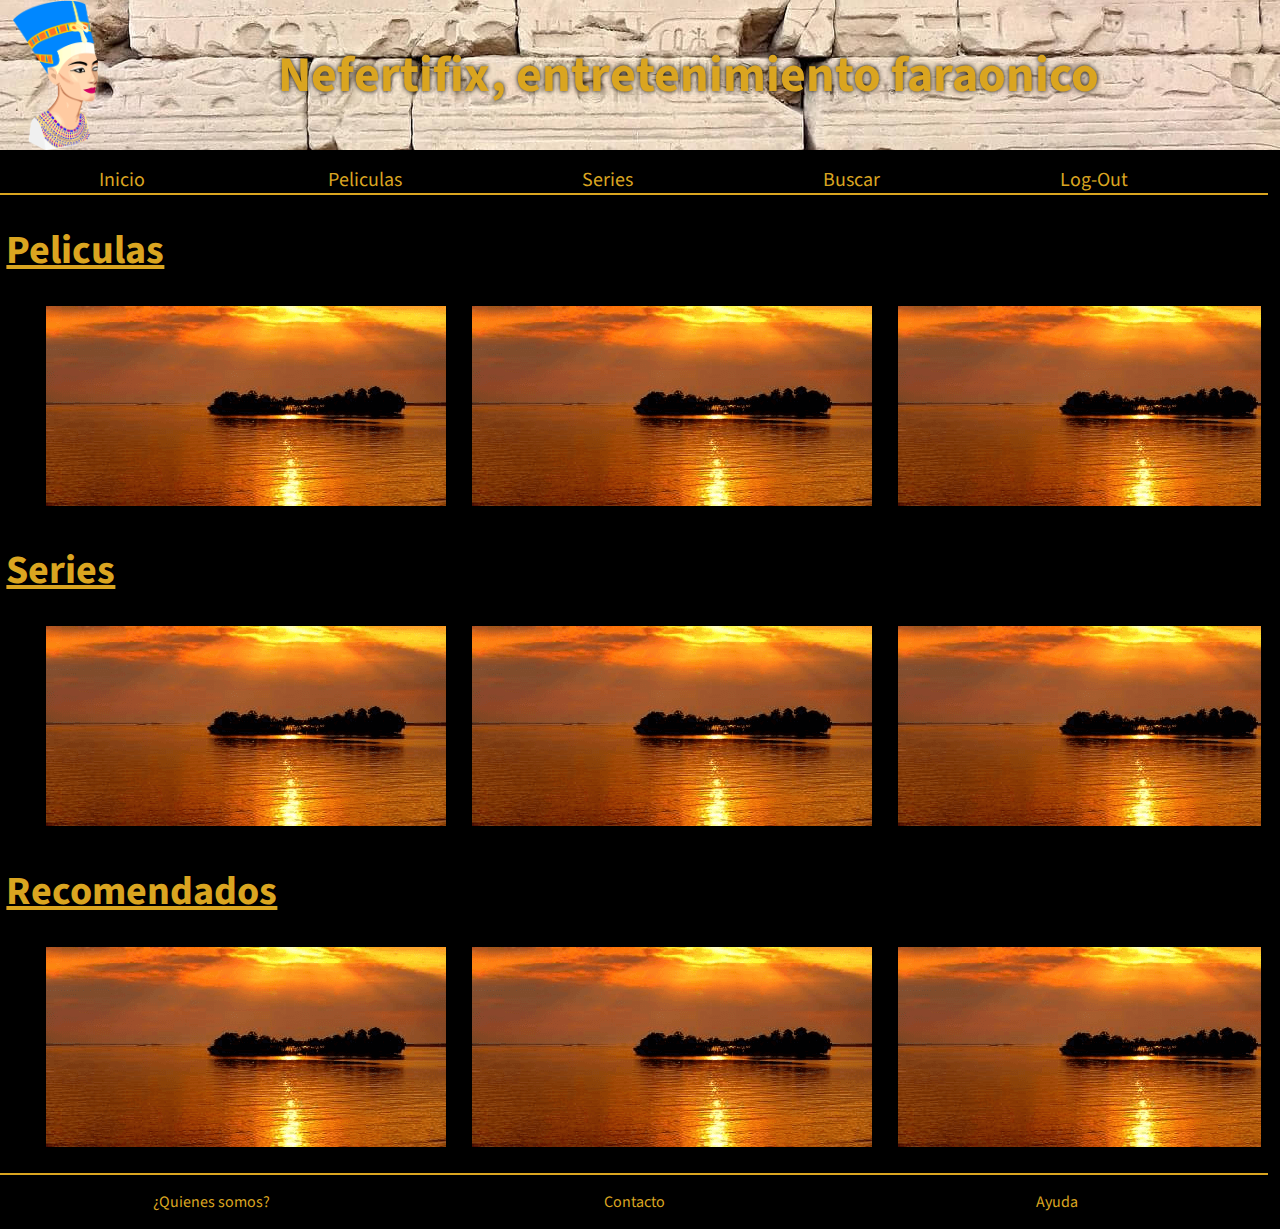
==== commit e0667a90: "Compresion de imagenes" ====
--- a/index.html
+++ b/index.html
@@ -12,7 +12,7 @@
 	</head>
 	<body>
         <header>
-            <img src="./img/busto-nefer.png" alt="Logo">
+            <img src="./img/busto-nefer-tiny.png" alt="Logo">
             <h1 class="Titulo">Nefertifix, entretenimiento faraonico</h1>
             <div class="flexcenter"></div>
         </header>
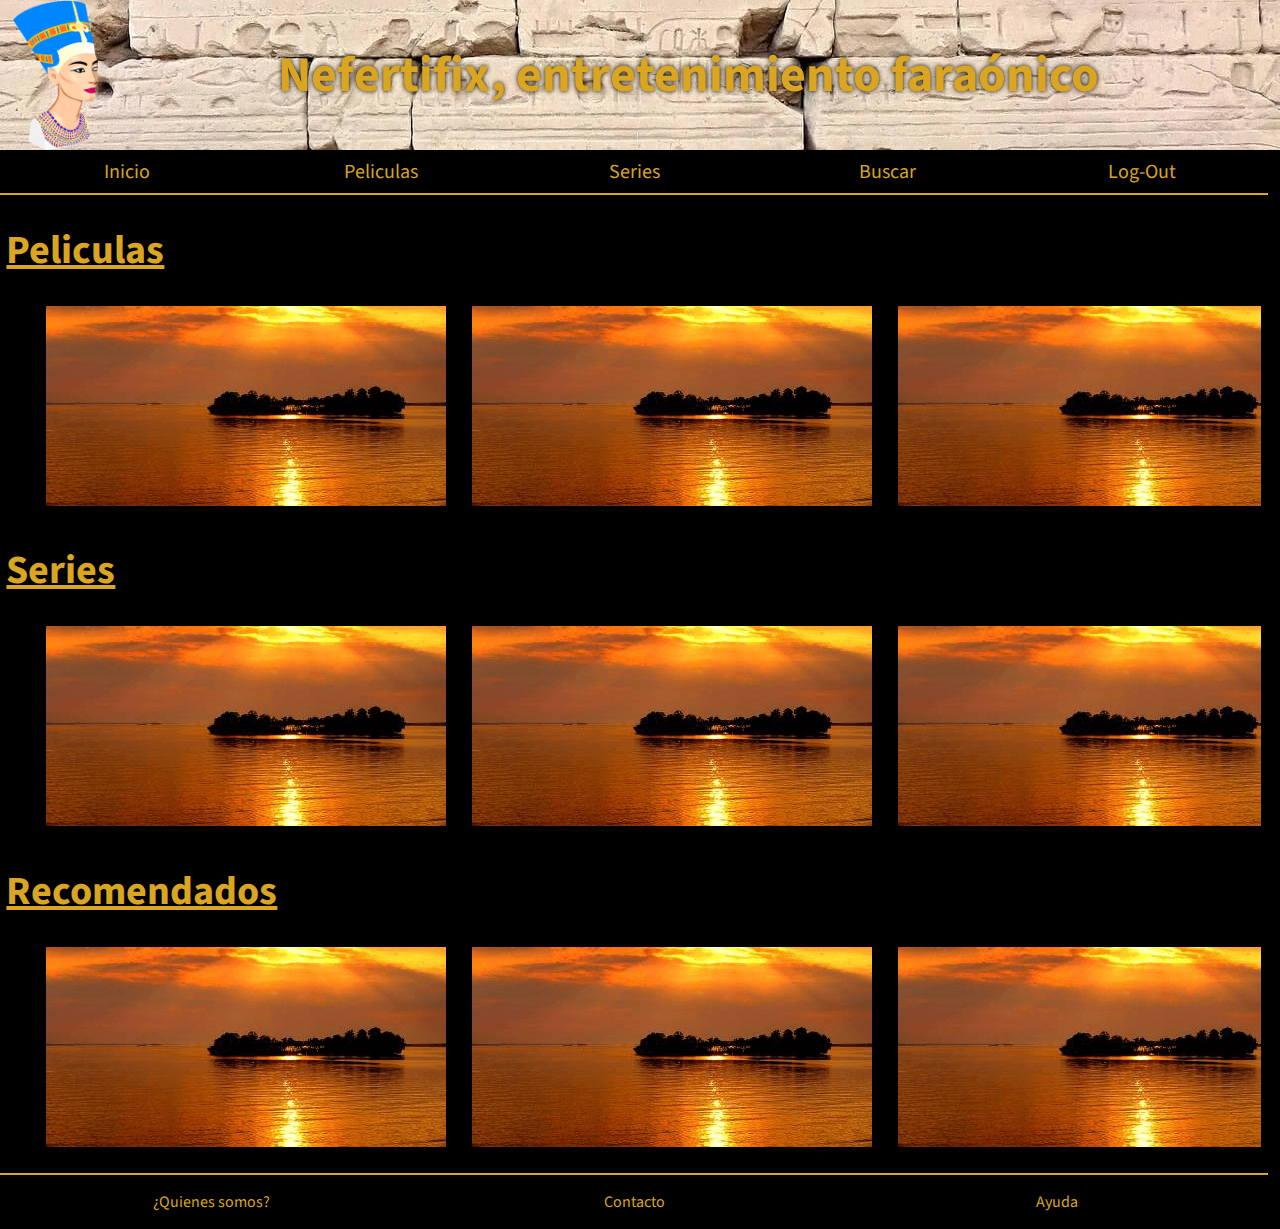
==== commit 6add0f77: "Añadida la tilde a faraónico" ====
--- a/index.html
+++ b/index.html
@@ -13,21 +13,21 @@
 	<body>
         <header>
             <img src="./img/busto-nefer-tiny.png" alt="Logo">
-            <h1 class="Titulo">Nefertifix, entretenimiento faraonico</h1>
+            <h1 class="Titulo">Nefertifix, entretenimiento faraónico</h1>
             <div class="flexcenter"></div>
         </header>
         <nav>
             <ul class="navbar">
-                <li><a href="index.html">Inicio</a></li>
-                <li><a href="index.html">Peliculas</a></li>
-                <li><a href="index.html">Series</a></li>
-                <li><a href="index.html">Buscar</a></li>
+                <li><a href="./index.html">Inicio</a></li>
+                <li><a href="./index.html#peliculas">Peliculas</a></li>
+                <li><a href="./index.html#series">Series</a></li>
+                <li><a href="./busqueda.html">Buscar</a></li>
                 <li class="logout"><a href="./login.html">Log-Out</a></li>
             </ul>
         </nav>
         <main>
             <section class="multimedia">
-                <article class="peliculas">
+                <article class="peliculas" id="peliculas">
                     <h1>Peliculas</h1>
                     <ul>
                         <li class="cuadro pelicula">
@@ -122,7 +122,7 @@
                         </li>
                     </ul>
                 </article>
-                <article class="series">
+                <article class="series" id=series>
                     <h1>Series</h1>
                     <ul>
                         <li class="cuadro serie">
--- a/style/navbar.css
+++ b/style/navbar.css
@@ -14,7 +14,7 @@
     display: flex;
     flex-direction: row;
     flex-wrap: nowrap;
-    justify-content: left;
+    justify-content: space-around;
     padding: 0;
 }
 nav > ul.navbar > li{
@@ -29,9 +29,12 @@
     width: 19vw;
     text-align: center;
 }
+nav > ul.navbar > li a:hover{
+    color: red;
+}
 nav > ul.navbar > li a{
     text-decoration: none;
-    padding: 1rem;
+    padding: 0.5rem 0 1rem 0;
     display: block;
     color: goldenrod;
     font-size: 20px;
@@ -40,7 +43,4 @@
     nav > ul.navbar > li a{
         font-size: 40px;
     }
-}
-nav > ul.navbar > li a:hover{
-    color: red;
 }--- a/style/section.css
+++ b/style/section.css
@@ -19,6 +19,8 @@
     width: 98vw;  
     overflow-x: scroll;
     overflow-y: hidden;
+    /*Barra mas bonita en firefox*/
+    scrollbar-color: goldenrod black;
     margin-left: 0.5vw;
     margin-right: 1vw;
 }
@@ -60,6 +62,11 @@
         display: block;
         font-size: 11px;
     }
+    /* Barra mas bonita en chrome */
+    ::-webkit-scrollbar{width:10px}
+    ::-webkit-scrollbar-track{background: black;border-radius:0px}
+    ::-webkit-scrollbar-thumb{background: goldenrod;border-radius:0px};
+    
 }
 section.multimedia article ul li div.contenedormultimedia p{
     margin-left: 2px;
